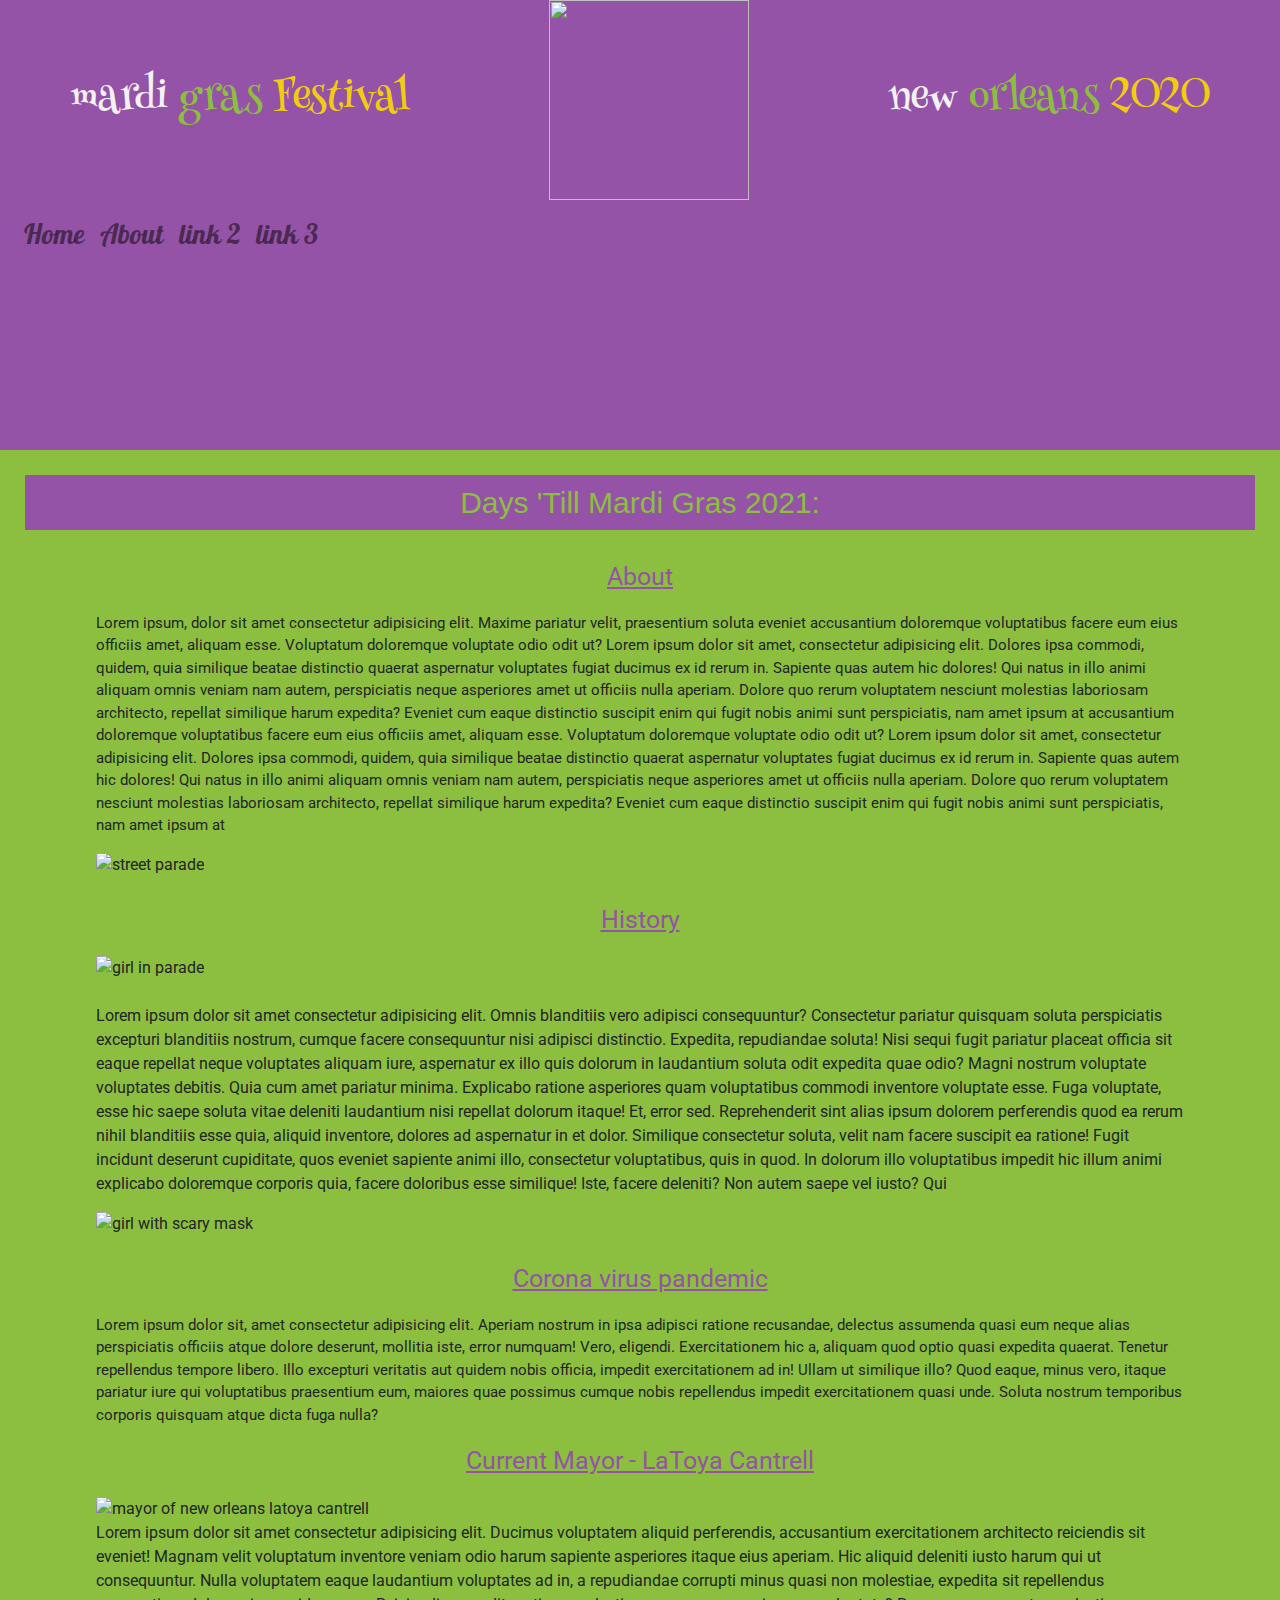
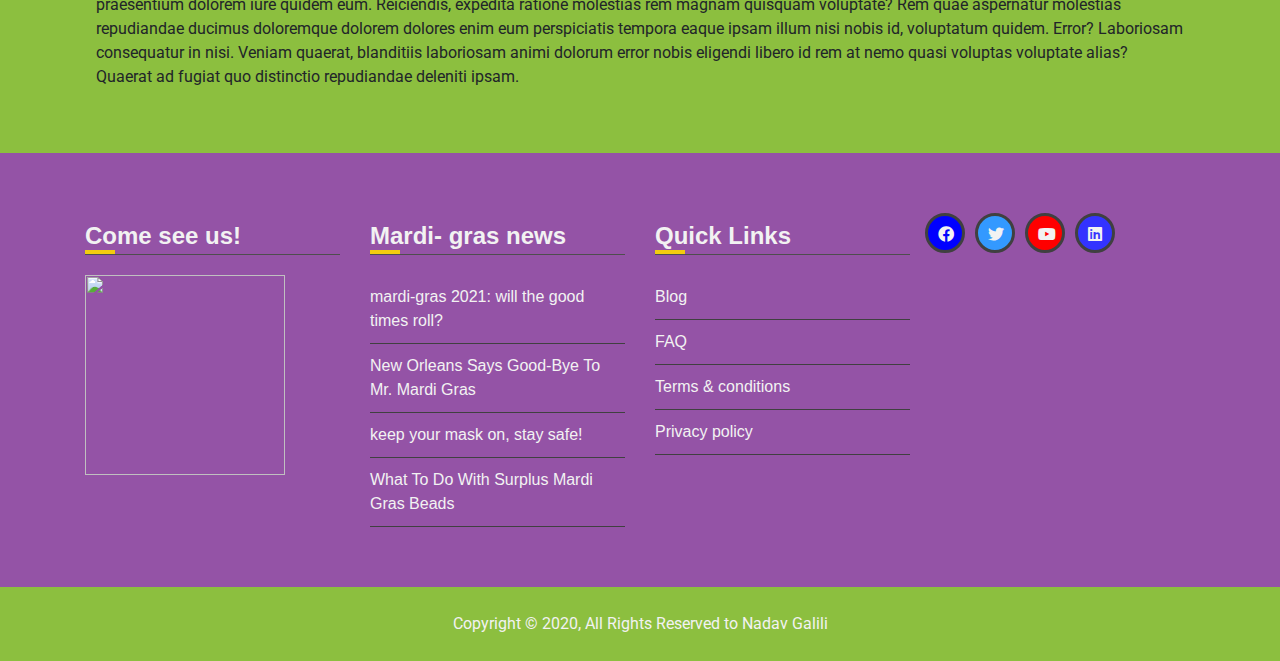
==== about.html @ b9538df6 "added about page" ====
<!DOCTYPE html>
<html lang="en">

<head>
    <meta charset="UTF-8">
    <meta name="viewport" content="width=device-width, initial-scale=1.0">
    <meta http-equiv="X-UA-Compatible" content="ie=edge">
    <meta name="Description" content="Enter your description here" />
    <link rel="stylesheet" href="https://cdnjs.cloudflare.com/ajax/libs/twitter-bootstrap/4.5.0/css/bootstrap.min.css">

    <link rel="stylesheet" href="https://cdnjs.cloudflare.com/ajax/libs/font-awesome/5.13.0/css/all.min.css">
    <link rel="stylesheet" href="css/main.css">
    <title>About-Mardi Gras Festival</title>
</head>

<body>
    <header>
        <div class="header-container">
            <div class="headerL"><span style="color: #f2f2f2">mardi</span><span style="color:#8cbf3f"> gras</span>
                <span style="color:#f2cc0f"> Festival</span></div>
            <div class="logo"><img src="images/logo1.png" width="200px" height="200px"></div>
            <div class="headerR"><span style="color: #f2f2f2">new</span><span style="color:#8cbf3f"> orleans</span>
                <span style="color:#f2cc0f"> 2020</span></div>
        </div>

        <nav class="navbar navbar-expand-md navbar-light bg-newColor">

            <button class="navbar-toggler" data-toggle="collapse" data-target="#navbarmenu">
                <span class="navbar-toggler-icon"></span>
            </button>
            <div class="collapse navbar-collapse" id="navbarmenu">
                <ul class="navbar-nav">
                    <li class="nav-item">
                        <a href="index.html" class="nav-link">Home</a>
                    </li>
                    <li class="nav-item">
                        <a href="#" class="nav-link">About</a>
                    </li>
                    <li class="nav-item">
                        <a href="#" class="nav-link">link 2</a>
                    </li>
                    <li class="nav-item">
                        <a href="#" class="nav-link">link 3</a>
                    </li>
                </ul>
            </div>
        </nav>
    </header>
    <div class="counterWrapper">
        <p id="counterText">days 'till mardi gras 2021:</p>
        <div id="counter"></div>
    </div>
    <div class="about">
        <p>About</p>
        <p>Lorem ipsum, dolor sit amet consectetur adipisicing elit. Maxime pariatur velit, praesentium soluta eveniet
            accusantium doloremque voluptatibus facere eum eius officiis amet, aliquam esse. Voluptatum doloremque
            voluptate odio odit ut?
            Lorem ipsum dolor sit amet, consectetur adipisicing elit. Dolores ipsa commodi, quidem, quia similique
            beatae distinctio quaerat aspernatur voluptates fugiat ducimus ex id rerum in. Sapiente quas autem hic
            dolores!
            Qui natus in illo animi aliquam omnis veniam nam autem, perspiciatis neque asperiores amet ut officiis nulla
            aperiam. Dolore quo rerum voluptatem nesciunt molestias laboriosam architecto, repellat similique harum
            expedita?
            Eveniet cum eaque distinctio suscipit enim qui fugit nobis animi sunt perspiciatis, nam amet ipsum at
            accusantium doloremque voluptatibus facere eum eius officiis amet, aliquam esse. Voluptatum doloremque
            voluptate odio odit ut?
            Lorem ipsum dolor sit amet, consectetur adipisicing elit. Dolores ipsa commodi, quidem, quia similique
            beatae distinctio quaerat aspernatur voluptates fugiat ducimus ex id rerum in. Sapiente quas autem hic
            dolores!
            Qui natus in illo animi aliquam omnis veniam nam autem, perspiciatis neque asperiores amet ut officiis nulla
            aperiam. Dolore quo rerum voluptatem nesciunt molestias laboriosam architecto, repellat similique harum
            expedita?
            Eveniet cum eaque distinctio suscipit enim qui fugit nobis animi sunt perspiciatis, nam amet ipsum at
        </p>
        <img src="https://images.unsplash.com/photo-1551841820-3af6a2abf265?ixlib=rb-1.2.1&ixid=eyJhcHBfaWQiOjEyMDd9&auto=format&fit=crop&w=500&q=60"
            alt=" street parade"><br><br>
    </div>

    <div class="history">
        <p>History</p>
        <img src="https://images.unsplash.com/photo-1587252395039-8a294a9113a9?ixlib=rb-1.2.1&ixid=eyJhcHBfaWQiOjEyMDd9&auto=format&fit=crop&w=500&q=60"
            alt="girl in parade"><br><br>
        <p>Lorem ipsum dolor sit amet consectetur adipisicing elit. Omnis blanditiis vero adipisci consequuntur?
            Consectetur pariatur quisquam soluta perspiciatis excepturi blanditiis nostrum, cumque facere consequuntur
            nisi adipisci distinctio. Expedita, repudiandae soluta!
            Nisi sequi fugit pariatur placeat officia sit eaque repellat neque voluptates aliquam iure, aspernatur ex
            illo quis dolorum in laudantium soluta odit expedita quae odio? Magni nostrum voluptate voluptates debitis.
            Quia cum amet pariatur minima. Explicabo ratione asperiores quam voluptatibus commodi inventore voluptate
            esse. Fuga voluptate, esse hic saepe soluta vitae deleniti laudantium nisi repellat dolorum itaque! Et,
            error sed.
            Reprehenderit sint alias ipsum dolorem perferendis quod ea rerum nihil blanditiis esse quia, aliquid
            inventore, dolores ad aspernatur in et dolor. Similique consectetur soluta, velit nam facere suscipit ea
            ratione!
            Fugit incidunt deserunt cupiditate, quos eveniet sapiente animi illo, consectetur voluptatibus, quis in
            quod. In dolorum illo voluptatibus impedit hic illum animi explicabo doloremque corporis quia, facere
            doloribus esse similique!
            Iste, facere deleniti? Non autem saepe vel iusto? Qui
        </p>
        <img src="https://images.unsplash.com/photo-1572885720484-dab40210035f?ixlib=rb-1.2.1&ixid=eyJhcHBfaWQiOjEyMDd9&auto=format&fit=crop&w=500&q=60"
            alt="girl with scary mask"><br><br>
    </div>
    <div class="corona">
        <p>Corona virus pandemic</p>
        <p>Lorem ipsum dolor sit, amet consectetur adipisicing elit. Aperiam nostrum in ipsa adipisci ratione
            recusandae, delectus assumenda quasi eum neque alias perspiciatis officiis atque dolore deserunt, mollitia
            iste, error numquam!
            Vero, eligendi. Exercitationem hic a, aliquam quod optio quasi expedita quaerat. Tenetur repellendus tempore
            libero. Illo excepturi veritatis aut quidem nobis officia, impedit exercitationem ad in! Ullam ut similique
            illo?
            Quod eaque, minus vero, itaque pariatur iure qui voluptatibus praesentium eum, maiores quae possimus cumque
            nobis repellendus impedit exercitationem quasi unde. Soluta nostrum temporibus corporis quisquam atque dicta
            fuga nulla?</p>
    </div>

    <div class="mayor">
        <p>Current Mayor - LaToya Cantrell</p>
        <img src="https://upload.wikimedia.org/wikipedia/commons/thumb/d/d0/LaToya_Cantrell_%281%29.jpg/220px-LaToya_Cantrell_%281%29.jpg"
            alt="mayor of new orleans latoya cantrell">
        <p>Lorem ipsum dolor sit amet consectetur adipisicing elit. Ducimus voluptatem aliquid perferendis, accusantium
            exercitationem architecto reiciendis sit eveniet! Magnam velit voluptatum inventore veniam odio harum
            sapiente asperiores itaque eius aperiam.
            Hic aliquid deleniti iusto harum qui ut consequuntur. Nulla voluptatem eaque laudantium voluptates ad in, a
            repudiandae corrupti minus quasi non molestiae, expedita sit repellendus praesentium dolorem iure quidem
            eum.
            Reiciendis, expedita ratione molestias rem magnam quisquam voluptate? Rem quae aspernatur molestias
            repudiandae ducimus doloremque dolorem dolores enim eum perspiciatis tempora eaque ipsam illum nisi nobis
            id, voluptatum quidem. Error?
            Laboriosam consequatur in nisi. Veniam quaerat, blanditiis laboriosam animi dolorum error nobis eligendi
            libero id rem at nemo quasi voluptas voluptate alias? Quaerat ad fugiat quo distinctio repudiandae deleniti
            ipsam.</p>
        <br><br>
    </div>





    <div class="footer-wrapper">
        <div class="row">
            <div class="col-md-12">
                <footer class="footer">
                    <div class="container">
                        <div class="row">
                            <div class="col-md-3 m-b-30">
                                <div class="footer-title m-t-5 m-b-20 p-b-8">
                                    Come see us!
                                </div>
                                <p><img src="images/logo1.png" width="200px" height="200px"></p>
                            </div>
                            <div class="col-md-3 m-b-30">
                                <div class="footer-title m-t-5 m-b-20 p-b-8">
                                    Mardi- gras news
                                </div>
                                <div class="footer-links">
                                    <a href="#">
                                        mardi-gras 2021: will the good times roll?
                                    </a>
                                    <a href="#">New Orleans Says Good-Bye To Mr. Mardi Gras
                                    </a>
                                    <a href="#">
                                        keep your mask on, stay safe!
                                    </a>
                                    <a href="#">
                                        What To Do With Surplus Mardi Gras Beads
                                    </a>
                                </div>
                            </div>
                            <div class="col-md-3 m-b-30">
                                <div class="footer-title m-t-5 m-b-20 p-b-8">
                                    Quick Links
                                </div>
                                <div class="footer-links">
                                    <a href="#">
                                        Blog
                                    </a>
                                    <a href="#">
                                        FAQ
                                    </a>
                                    <a href="#">
                                        Terms & conditions
                                    </a>
                                    <a href="#">
                                        Privacy policy
                                    </a>
                                </div>
                            </div>
                            <div class="footer-social-links m-t-30">
                                <li>
                                    <a href="https://www.facebook.com/MardiGras.nola/">
                                        <i class="fab fa-facebook" aria-hidden="true"></i>
                                    </a>
                                    <a href="https://twitter.com/MardiGrasGalv">
                                        <i class="fab fa-twitter"></i>
                                    </a>
                                    <a href="https://www.youtube.com/watch?v=hYOPUAy-E78">
                                        <i class="fab fa-youtube" aria-hidden="true"></i>
                                    </a>
                                    <a href="#">
                                        <i class="fab fa-linkedin" aria-hidden="true"></i>
                                    </a>

                                </li>
                            </div>
                        </div>
                    </div>
            </div>
            </footer>
            <div class="footer-bottom">
                Copyright © 2020, All Rights Reserved to Nadav Galili
            </div>
        </div>
    </div>
    </div>


    <script src="main.js"></script>
    <script src="https://cdnjs.cloudflare.com/ajax/libs/jquery/3.5.1/jquery.slim.min.js"></script>
    <script src="https://cdnjs.cloudflare.com/ajax/libs/popper.js/1.16.1/umd/popper.min.js">
    </script>
    <script src="https://cdnjs.cloudflare.com/ajax/libs/twitter-bootstrap/4.5.0/js/bootstrap.min.js">
    </script>

</body>

</html>
---- css/main.css ----
@import url("https://fonts.googleapis.com/css2?family=Henny+Penny&family=Pattaya&display=swap");
@import url("https://fonts.googleapis.com/css2?family=Roboto:wght@100;300;700;900&display=swap");
* {
  margin: 0;
  padding: 0;
  -webkit-box-sizing: border-box;
          box-sizing: border-box;
  text-decoration: none;
}

header {
  background-color: #9453a6;
  font-family: pattaya;
  width: 100%;
  height: 50vh;
}

.header-container {
  display: -webkit-box;
  display: -ms-flexbox;
  display: flex;
  -webkit-box-orient: horizontal;
  -webkit-box-direction: normal;
      -ms-flex-direction: row;
          flex-direction: row;
  -ms-flex-wrap: nowrap;
      flex-wrap: nowrap;
  -ms-flex-pack: distribute;
      justify-content: space-around;
  -ms-flex-line-pack: start;
      align-content: flex-start;
  -webkit-box-align: center;
      -ms-flex-align: center;
          align-items: center;
}

.headerL {
  font-size: 2.5em;
  font-family: henny penny;
  -webkit-box-ordinal-group: 1;
      -ms-flex-order: 0;
          order: 0;
  -webkit-box-flex: 0;
      -ms-flex: 0 1 auto;
          flex: 0 1 auto;
  -ms-flex-item-align: auto;
      -ms-grid-row-align: auto;
      align-self: auto;
}

.logo {
  -webkit-box-ordinal-group: 1;
      -ms-flex-order: 0;
          order: 0;
  -webkit-box-flex: 0;
      -ms-flex: 0 1 auto;
          flex: 0 1 auto;
  -ms-flex-item-align: auto;
      -ms-grid-row-align: auto;
      align-self: auto;
}

.headerR {
  font-size: 2.5em;
  font-family: henny penny;
}

.navbar {
  font-size: 1.7em;
  background-color: #9453a6;
}

@media (min-width: 300px) and (max-width: 890px) {
  .header-container {
    display: -webkit-box;
    display: -ms-flexbox;
    display: flex;
    -webkit-box-orient: vertical;
    -webkit-box-direction: normal;
        -ms-flex-direction: column;
            flex-direction: column;
  }
}

@media (min-width: 300px) and (max-width: 890px) {
  .headerL {
    font-size: 1.5em;
  }
}

@media (min-width: 300px) and (max-width: 890px) {
  .headerR {
    display: none;
  }
}

@media (min-width: 300px) and (max-width: 890px) {
  .rightBanner {
    display: none;
  }
}

@media (min-width: 300px) and (max-width: 890px) {
  .leftBanner {
    display: none;
  }
}

@media (min-width: 300px) and (max-width: 890px) {
  .parent {
    background: none;
  }
}

@media (min-width: 300px) and (max-width: 1200px) {
  .addsContainer {
    display: -webkit-box !important;
    display: -ms-flexbox !important;
    display: flex !important;
    -webkit-box-orient: vertical;
    -webkit-box-direction: normal;
        -ms-flex-direction: column;
            flex-direction: column;
  }
}

@media (min-width: 300px) and (max-width: 890px) {
  #carouselExampleFade {
    height: 35vh;
  }
}

@media (min-width: 300px) and (max-width: 1200px) {
  .sponserPics {
    width: 100% !important;
  }
}

@media (min-width: 300px) and (max-width: 890px) {
  .navbar-expand .navbar-collapse {
    display: -webkit-box !important;
    display: -ms-flexbox !important;
    display: flex !important;
    -ms-flex-preferred-size: auto;
    flex-basis: auto;
  }
}

@media (min-width: 300px) and (max-width: 890px) {
  .footer-social-links {
    padding-left: 10px;
    padding-top: 10px;
  }
}

.parent {
  display: -ms-grid;
  display: grid;
  -ms-grid-columns: (1fr)[2] 2fr (1fr)[2];
      grid-template-columns: repeat(2, 1fr) 2fr repeat(2, 1fr);
  -ms-grid-rows: 2fr 0.5 fr (1fr)[4];
      grid-template-rows: 2fr 0.5 fr repeat(4, 1fr);
  grid-column-gap: 10px;
  grid-row-gap: 5px;
  background: -webkit-gradient(linear, left top, right top, from(rgba(140, 191, 63, 0.9)), to(rgba(242, 204, 15, 0.6))), url("https://images.unsplash.com/photo-1572885720484-dab40210035f?ixlib=rb-1.2.1&ixid=eyJhcHBfaWQiOjEyMDd9&auto=format&fit=crop&w=500&q=60") center;
  background: linear-gradient(to right, rgba(140, 191, 63, 0.9), rgba(242, 204, 15, 0.6)), url("https://images.unsplash.com/photo-1572885720484-dab40210035f?ixlib=rb-1.2.1&ixid=eyJhcHBfaWQiOjEyMDd9&auto=format&fit=crop&w=500&q=60") center;
  background-repeat: no-repeat;
  background-size: contain;
}

.leftBanner {
  background-color: #8cbf3f;
  height: 300vh;
  -ms-grid-row: 1;
  -ms-grid-row-span: 5;
  -ms-grid-column: 1;
  -ms-grid-column-span: 1;
  grid-area: 1 / 1 / 6 / 2;
}

.leftBanner iframe {
  padding: 5px;
  overflow: auto;
}

.rightBanner iframe {
  padding: 5px;
  overflow: auto;
}

.rightBanner {
  background-color: #f2cc0f;
  height: 300vh;
  -ms-grid-row: 1;
  -ms-grid-row-span: 5;
  -ms-grid-column: 5;
  -ms-grid-column-span: 1;
  grid-area: 1 / 5 / 6 / 6;
}

.slider {
  -ms-grid-row: 1;
  -ms-grid-row-span: 1;
  -ms-grid-column: 2;
  -ms-grid-column-span: 3;
  grid-area: 1 / 2 /2 / 5;
}

h1 {
  text-transform: capitalize;
  font-size: 3.5em;
  font-family: sans-serif;
  color: #9453a6;
  font-weight: 900;
  text-align: center;
  margin: 20px;
}

.carousel-inner {
  height: 65vh !important;
}

.carousel-item {
  height: 40vh;
}

.sponsersHeadline {
  text-transform: capitalize;
  padding-top: 35px;
  font-weight: 800;
  text-align: center;
  font-size: 2.5em;
  -ms-grid-row: 2;
  -ms-grid-row-span: 1;
  -ms-grid-column: 2;
  -ms-grid-column-span: 3;
  grid-area: 2/2/3/5;
  color: #9453a6;
  font-family: roboto;
}

.addsContainer {
  color: #9453a6;
  font-family: roboto;
  font-size: 1.5em;
  font-weight: bold;
  text-transform: capitalize;
  -ms-flex-line-pack: center;
      align-content: center;
  display: -ms-grid;
  display: grid;
  -ms-grid-row: 3;
  -ms-grid-row-span: 3;
  -ms-grid-column: 2;
  -ms-grid-column-span: 3;
  grid-area: 3/2/6/5;
  grid-row-gap: 10px;
}

.addsContainer a {
  color: #0d0d0d;
}

.addsContainer a:visited {
  color: #9453a6;
}

.addsLinks1 {
  -ms-grid-row: 3;
  -ms-grid-row-span: 1;
  -ms-grid-column: 4;
  -ms-grid-column-span: 1;
  grid-area: 3 / 4 / 4 / 5;
  font-size: 2rem;
}

.sponserPics {
  height: 200px;
  width: 250px;
  -o-object-fit: cover;
     object-fit: cover;
  -o-object-position: center;
     object-position: center;
  border: 3px solid #9453a6;
}

.addsLinks2 {
  -ms-grid-row: 3;
  -ms-grid-row-span: 1;
  -ms-grid-column: 3;
  -ms-grid-column-span: 1;
  grid-area: 3 / 3 / 4 / 4;
  font-size: 2rem;
}

.addsLinks3 {
  font-size: 2rem;
  -ms-grid-row: 3;
  -ms-grid-row-span: 1;
  -ms-grid-column: 2;
  -ms-grid-column-span: 1;
  grid-area: 3 / 2 / 4 / 3;
}

.addsLinks4 {
  font-size: 2rem;
  -ms-grid-row: 4;
  -ms-grid-row-span: 1;
  -ms-grid-column: 2;
  -ms-grid-column-span: 1;
  grid-area: 4 / 2 / 5 / 3;
}

.addsLinks5 {
  font-size: 2rem;
  -ms-grid-row: 4;
  -ms-grid-row-span: 1;
  -ms-grid-column: 3;
  -ms-grid-column-span: 1;
  grid-area: 4 / 3 / 5 / 4;
}

.addsLinks6 {
  font-size: 2rem;
  -ms-grid-row: 4;
  -ms-grid-row-span: 1;
  -ms-grid-column: 4;
  -ms-grid-column-span: 1;
  grid-area: 4 / 4 / 5 / 5;
}

.addsLinks7 {
  font-size: 2rem;
  -ms-grid-row: 5;
  -ms-grid-row-span: 1;
  -ms-grid-column: 2;
  -ms-grid-column-span: 1;
  grid-area: 5 / 2 / 6 / 3;
}

.addsLinks8 {
  font-size: 2rem;
  -ms-grid-row: 5;
  -ms-grid-row-span: 1;
  -ms-grid-column: 4;
  -ms-grid-column-span: 1;
  grid-area: 5 / 4 / 6 / 5;
}

* {
  margin: 0px;
  padding: 0px;
  -webkit-box-sizing: border-box;
          box-sizing: border-box;
}

.footer {
  padding: 60px 0;
  width: 100%;
  background: #9453a6;
  color: #f2f2f2;
  font-family: sans-serif;
}

.footer-title {
  position: relative;
  color: #f2f2f2;
  font-size: 24px;
  font-weight: 600;
  margin-top: 5px;
  margin-bottom: 20px;
  border-bottom: 1px solid #4e4e4e;
}

.footer-title:after {
  position: absolute;
  content: '';
  left: 0;
  bottom: 0;
  width: 30px;
  height: 4px;
  background: #f2cc0f;
}

.footer-links a {
  padding: 10px 0;
  border-bottom: 1px solid #404040;
  color: #f2f2f2;
  display: block;
  -webkit-transition: color 0.5s ease-in-out;
  transition: color 0.5s ease-in-out;
  text-decoration: none;
}

.footer-links a:hover {
  color: #f2cc0f;
}

.footer-social-links li {
  display: inline-block;
}

.footer-social-links a {
  width: 40px;
  height: 40px;
  font-size: 16px;
  float: left;
  margin-right: 10px;
  padding: 10px;
  border: 3px solid #404040;
  border-radius: 50px;
  text-align: center;
  color: #f2f2f2;
  line-height: 1;
  -webkit-transition: background 0.3s ease-in-out;
  transition: background 0.3s ease-in-out;
  background: #8cbf3f;
}

.footer-social-links a:first-child {
  background-color: blue;
}

.footer-social-links a:nth-child(2) {
  background-color: #3399ff;
}

.footer-social-links a:nth-child(3) {
  background-color: #ff0000;
}

.footer-social-links a:nth-child(4) {
  background-color: #3333ff;
}

/* g. Footer bottom section */
.footer-bottom {
  width: 100%;
  padding: 25px 0;
  text-align: center;
  color: #f2f2f2;
  background: #8cbf3f;
}

body {
  background-color: #8cbf3f;
}

.counterWrapper {
  margin: 25px;
  background-color: #9453a6;
}

#counterText {
  text-transform: capitalize;
  text-align: center;
  font-family: sans-serif;
  color: #8cbf3f;
  padding: 5px;
  font-size: 30px;
  border-bottom: 3px solid #8cbf3f;
}

#counter {
  text-align: center;
  font-size: 25px;
  color: #8cbf3f;
  font-family: sans-serif;
  width: 50%;
  margin-left: 25%;
}

.about, .history, .corona {
  width: 85%;
  margin: 0 auto;
  font-family: roboto;
}

.about p:first-child, .history p:first-child, .corona p:first-child {
  font-size: 25px;
  text-align: center;
  color: #9453a6;
  text-decoration: underline;
}

.about p:nth-child(2), .history p:nth-child(2), .corona p:nth-child(2) {
  font-size: 15px;
}

.about img, .history img, .corona img {
  width: 100%;
  margin: 0 auto;
  height: 30vh;
  -o-object-fit: cover;
     object-fit: cover;
}

.mayor {
  width: 85%;
  margin: 0 auto;
  font-family: roboto;
}

.mayor p:first-child {
  font-size: 25px;
  text-align: center;
  color: #9453a6;
  text-decoration: underline;
}

.mayor img {
  width: 30%;
  margin: 0 auto;
  height: 30vh;
  -o-object-fit: contain;
     object-fit: contain;
}

* {
  margin: 0;
  padding: 0;
  -webkit-box-sizing: border-box;
          box-sizing: border-box;
}
/*# sourceMappingURL=main.css.map */
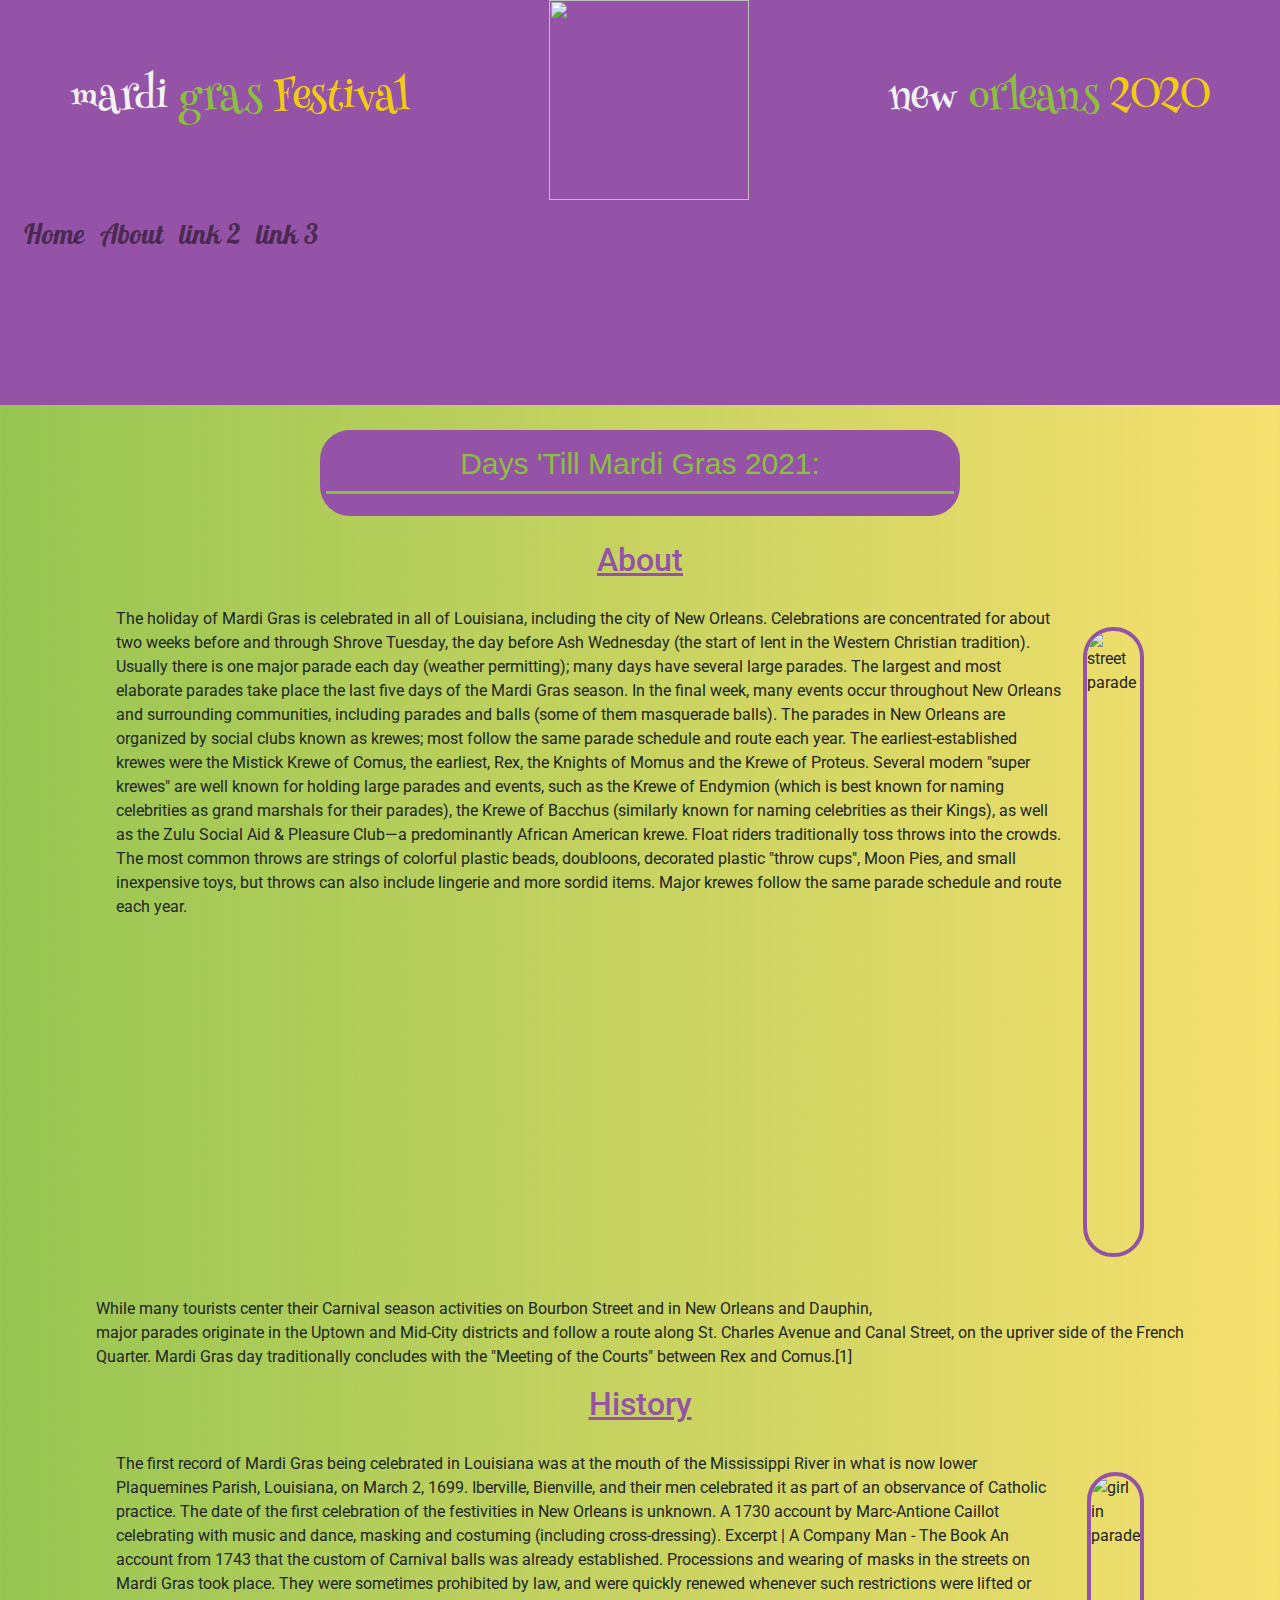
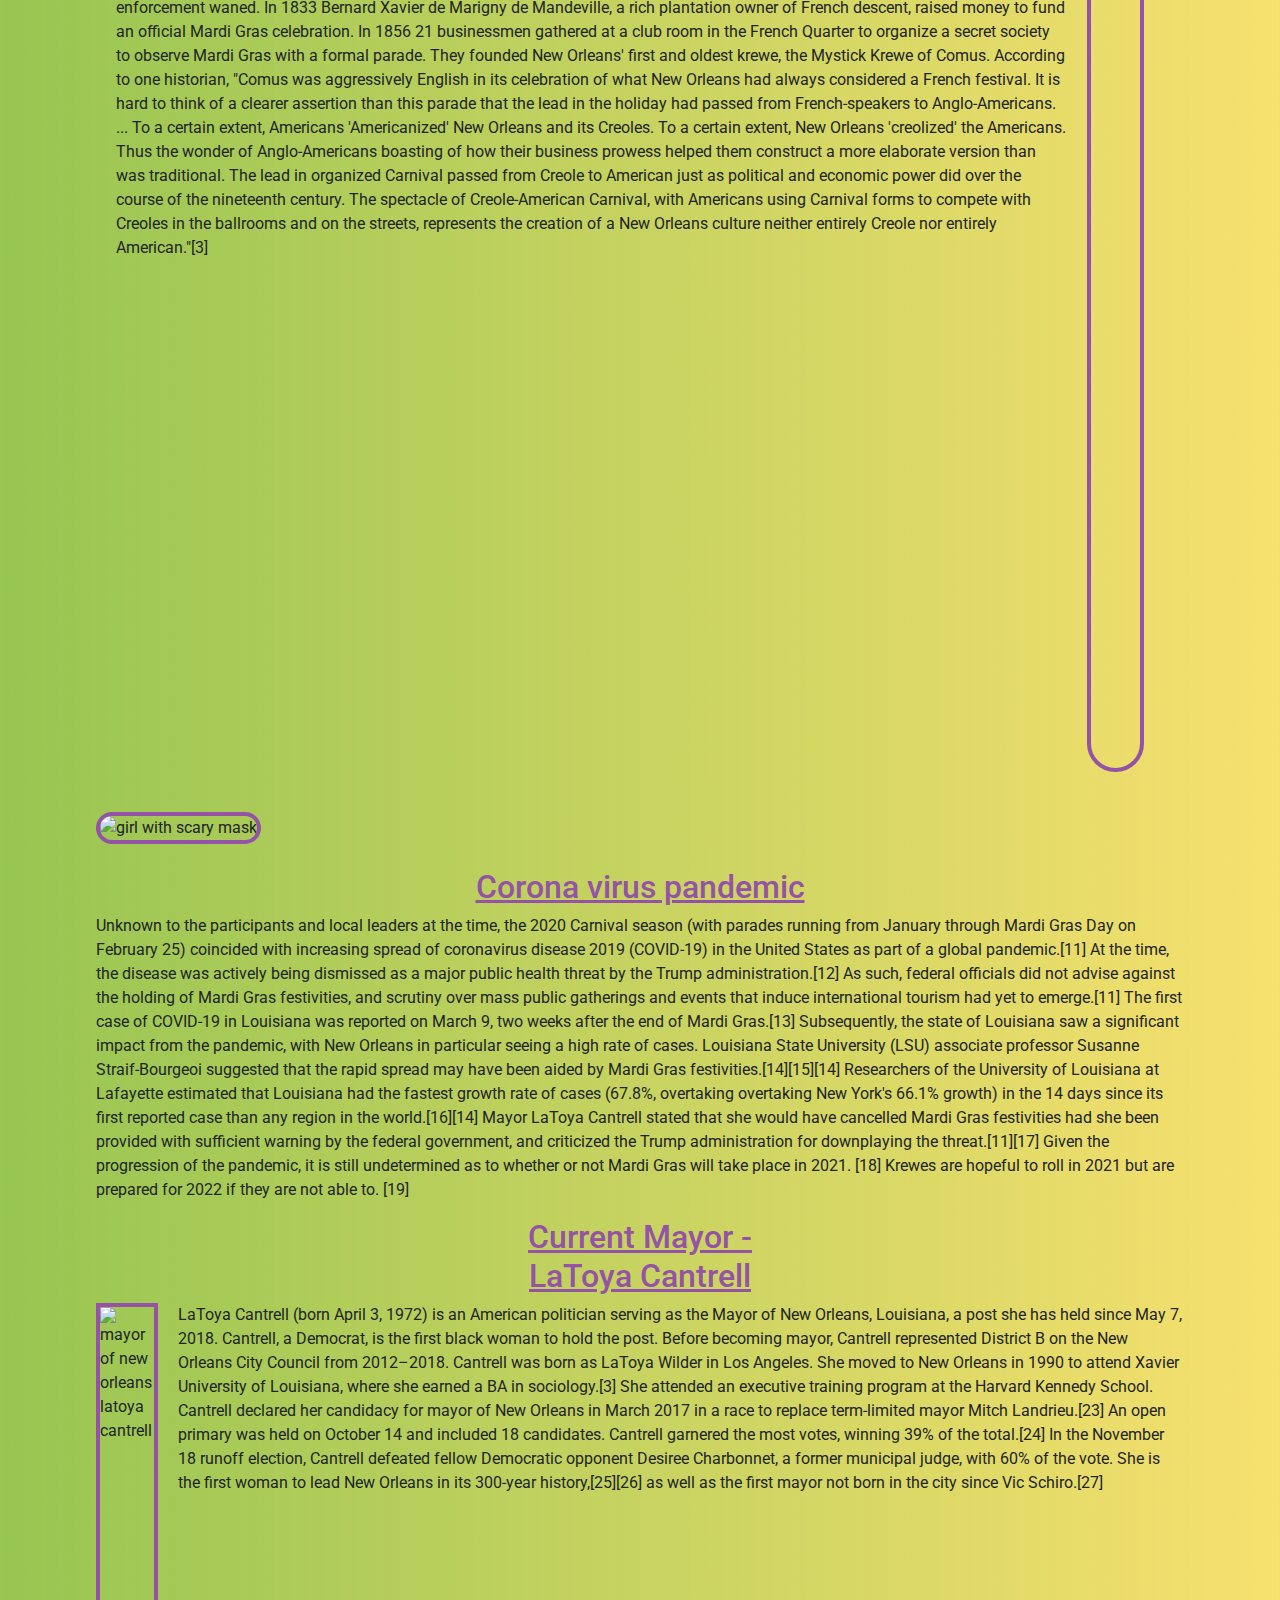
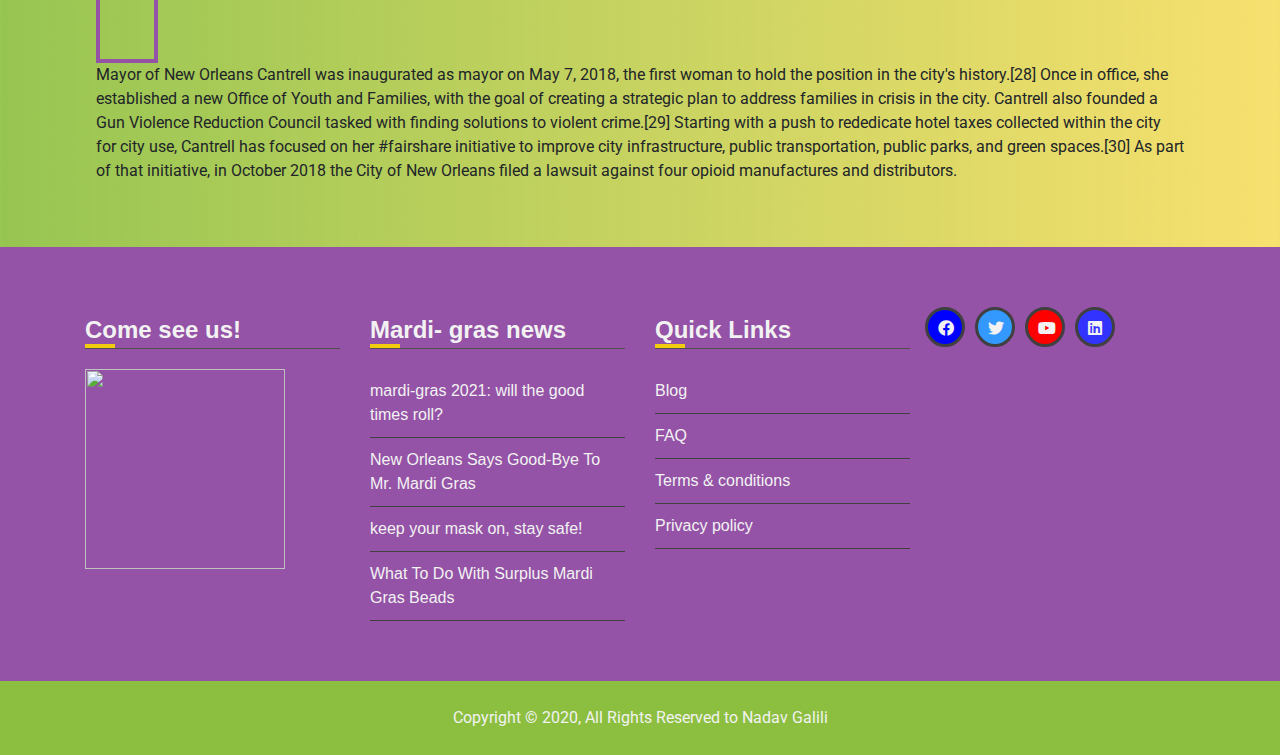
==== commit 86e4cc42: "fixed about.html" ====
--- a/about.html
+++ b/about.html
@@ -7,7 +7,8 @@
     <meta http-equiv="X-UA-Compatible" content="ie=edge">
     <meta name="Description" content="Enter your description here" />
     <link rel="stylesheet" href="https://cdnjs.cloudflare.com/ajax/libs/twitter-bootstrap/4.5.0/css/bootstrap.min.css">
-
+    <script src="https://code.jquery.com/jquery-3.5.1.js"
+        integrity="sha256-QWo7LDvxbWT2tbbQ97B53yJnYU3WhH/C8ycbRAkjPDc=" crossorigin="anonymous"></script>
     <link rel="stylesheet" href="https://cdnjs.cloudflare.com/ajax/libs/font-awesome/5.13.0/css/all.min.css">
     <link rel="stylesheet" href="css/main.css">
     <title>About-Mardi Gras Festival</title>
@@ -50,84 +51,142 @@
         <p id="counterText">days 'till mardi gras 2021:</p>
         <div id="counter"></div>
     </div>
+
     <div class="about">
-        <p>About</p>
-        <p>Lorem ipsum, dolor sit amet consectetur adipisicing elit. Maxime pariatur velit, praesentium soluta eveniet
-            accusantium doloremque voluptatibus facere eum eius officiis amet, aliquam esse. Voluptatum doloremque
-            voluptate odio odit ut?
-            Lorem ipsum dolor sit amet, consectetur adipisicing elit. Dolores ipsa commodi, quidem, quia similique
-            beatae distinctio quaerat aspernatur voluptates fugiat ducimus ex id rerum in. Sapiente quas autem hic
-            dolores!
-            Qui natus in illo animi aliquam omnis veniam nam autem, perspiciatis neque asperiores amet ut officiis nulla
-            aperiam. Dolore quo rerum voluptatem nesciunt molestias laboriosam architecto, repellat similique harum
-            expedita?
-            Eveniet cum eaque distinctio suscipit enim qui fugit nobis animi sunt perspiciatis, nam amet ipsum at
-            accusantium doloremque voluptatibus facere eum eius officiis amet, aliquam esse. Voluptatum doloremque
-            voluptate odio odit ut?
-            Lorem ipsum dolor sit amet, consectetur adipisicing elit. Dolores ipsa commodi, quidem, quia similique
-            beatae distinctio quaerat aspernatur voluptates fugiat ducimus ex id rerum in. Sapiente quas autem hic
-            dolores!
-            Qui natus in illo animi aliquam omnis veniam nam autem, perspiciatis neque asperiores amet ut officiis nulla
-            aperiam. Dolore quo rerum voluptatem nesciunt molestias laboriosam architecto, repellat similique harum
-            expedita?
-            Eveniet cum eaque distinctio suscipit enim qui fugit nobis animi sunt perspiciatis, nam amet ipsum at
-        </p>
-        <img src="https://images.unsplash.com/photo-1551841820-3af6a2abf265?ixlib=rb-1.2.1&ixid=eyJhcHBfaWQiOjEyMDd9&auto=format&fit=crop&w=500&q=60"
-            alt=" street parade"><br><br>
+        <h2>About</h2>
+        <div class="innerAbout">
+            <p>The holiday of Mardi Gras is celebrated in all of Louisiana, including the city of New Orleans.
+                Celebrations
+                are concentrated for about two weeks before and through Shrove Tuesday, the day before Ash Wednesday
+                (the
+                start of lent in the Western Christian tradition). Usually there is one major parade each day (weather
+                permitting); many days have several large parades. The largest and most elaborate parades take place the
+                last five days of the Mardi Gras season. In the final week, many events occur throughout New Orleans and
+                surrounding communities, including parades and balls (some of them masquerade balls).
+
+                The parades in New Orleans are organized by social clubs known as krewes; most follow the same parade
+                schedule and route each year. The earliest-established krewes were the Mistick Krewe of Comus, the
+                earliest,
+                Rex, the Knights of Momus and the Krewe of Proteus. Several modern "super krewes" are well known for
+                holding
+                large parades and events, such as the Krewe of Endymion (which is best known for naming celebrities as
+                grand
+                marshals for their parades), the Krewe of Bacchus (similarly known for naming celebrities as their
+                Kings),
+                as well as the Zulu Social Aid & Pleasure Club—a predominantly African American krewe. Float riders
+                traditionally toss throws into the crowds. The most common throws are strings of colorful plastic beads,
+                doubloons, decorated plastic "throw cups", Moon Pies, and small inexpensive toys, but throws can also
+                include lingerie and more sordid items. Major krewes follow the same parade schedule and route each
+                year.
+            </p>
+            <img src="https://images.unsplash.com/photo-1551841820-3af6a2abf265?ixlib=rb-1.2.1&ixid=eyJhcHBfaWQiOjEyMDd9&auto=format&fit=crop&w=500&q=60"
+                alt=" street parade"></p>
+        </div>
+        <p>While many tourists center their Carnival season activities on Bourbon Street and in New Orleans and
+            Dauphin,<br> major parades originate in the Uptown and Mid-City districts and follow a route along St. Charles
+            Avenue and Canal Street, on the upriver side of the French Quarter. Mardi Gras day traditionally concludes
+            with the "Meeting of the Courts" between Rex and Comus.[1]</p>
     </div>
 
     <div class="history">
-        <p>History</p>
-        <img src="https://images.unsplash.com/photo-1587252395039-8a294a9113a9?ixlib=rb-1.2.1&ixid=eyJhcHBfaWQiOjEyMDd9&auto=format&fit=crop&w=500&q=60"
-            alt="girl in parade"><br><br>
-        <p>Lorem ipsum dolor sit amet consectetur adipisicing elit. Omnis blanditiis vero adipisci consequuntur?
-            Consectetur pariatur quisquam soluta perspiciatis excepturi blanditiis nostrum, cumque facere consequuntur
-            nisi adipisci distinctio. Expedita, repudiandae soluta!
-            Nisi sequi fugit pariatur placeat officia sit eaque repellat neque voluptates aliquam iure, aspernatur ex
-            illo quis dolorum in laudantium soluta odit expedita quae odio? Magni nostrum voluptate voluptates debitis.
-            Quia cum amet pariatur minima. Explicabo ratione asperiores quam voluptatibus commodi inventore voluptate
-            esse. Fuga voluptate, esse hic saepe soluta vitae deleniti laudantium nisi repellat dolorum itaque! Et,
-            error sed.
-            Reprehenderit sint alias ipsum dolorem perferendis quod ea rerum nihil blanditiis esse quia, aliquid
-            inventore, dolores ad aspernatur in et dolor. Similique consectetur soluta, velit nam facere suscipit ea
-            ratione!
-            Fugit incidunt deserunt cupiditate, quos eveniet sapiente animi illo, consectetur voluptatibus, quis in
-            quod. In dolorum illo voluptatibus impedit hic illum animi explicabo doloremque corporis quia, facere
-            doloribus esse similique!
-            Iste, facere deleniti? Non autem saepe vel iusto? Qui
-        </p>
+        <h2>History</h2>
+        <div class="innerHistory">
+            <img src="https://images.unsplash.com/photo-1587252395039-8a294a9113a9?ixlib=rb-1.2.1&ixid=eyJhcHBfaWQiOjEyMDd9&auto=format&fit=crop&w=500&q=60"
+                alt="girl in parade"><br><br>
+            <p>The first record of Mardi Gras being celebrated in Louisiana was at the mouth of the Mississippi River in
+                what is now lower Plaquemines Parish, Louisiana, on March 2, 1699. Iberville, Bienville, and their men
+                celebrated it as part of an observance of Catholic practice. The date of the first celebration of the
+                festivities in New Orleans is unknown. A 1730 account by Marc-Antione Caillot celebrating with music and
+                dance, masking and costuming (including cross-dressing). Excerpt | A Company Man - The Book An account
+                from
+                1743 that the custom of Carnival balls was already established. Processions and wearing of masks in the
+                streets on Mardi Gras took place. They were sometimes prohibited by law, and were quickly renewed
+                whenever
+                such restrictions were lifted or enforcement waned. In 1833 Bernard Xavier de Marigny de Mandeville, a
+                rich
+                plantation owner of French descent, raised money to fund an official Mardi Gras celebration.
+                In 1856 21 businessmen gathered at a club room in the French Quarter to organize a secret society to
+                observe
+                Mardi Gras with a formal parade. They founded New Orleans' first and oldest krewe, the Mystick Krewe of
+                Comus. According to one historian, "Comus was aggressively English in its celebration of what New
+                Orleans
+                had always considered a French festival. It is hard to think of a clearer assertion than this parade
+                that
+                the lead in the holiday had passed from French-speakers to Anglo-Americans. ... To a certain extent,
+                Americans 'Americanized' New Orleans and its Creoles. To a certain extent, New Orleans 'creolized' the
+                Americans. Thus the wonder of Anglo-Americans boasting of how their business prowess helped them
+                construct a
+                more elaborate version than was traditional. The lead in organized Carnival passed from Creole to
+                American
+                just as political and economic power did over the course of the nineteenth century. The spectacle of
+                Creole-American Carnival, with Americans using Carnival forms to compete with Creoles in the ballrooms
+                and
+                on the streets, represents the creation of a New Orleans culture neither entirely Creole nor entirely
+                American."[3]
+
+            </p>
+        </div>
         <img src="https://images.unsplash.com/photo-1572885720484-dab40210035f?ixlib=rb-1.2.1&ixid=eyJhcHBfaWQiOjEyMDd9&auto=format&fit=crop&w=500&q=60"
             alt="girl with scary mask"><br><br>
     </div>
     <div class="corona">
-        <p>Corona virus pandemic</p>
-        <p>Lorem ipsum dolor sit, amet consectetur adipisicing elit. Aperiam nostrum in ipsa adipisci ratione
-            recusandae, delectus assumenda quasi eum neque alias perspiciatis officiis atque dolore deserunt, mollitia
-            iste, error numquam!
-            Vero, eligendi. Exercitationem hic a, aliquam quod optio quasi expedita quaerat. Tenetur repellendus tempore
-            libero. Illo excepturi veritatis aut quidem nobis officia, impedit exercitationem ad in! Ullam ut similique
-            illo?
-            Quod eaque, minus vero, itaque pariatur iure qui voluptatibus praesentium eum, maiores quae possimus cumque
-            nobis repellendus impedit exercitationem quasi unde. Soluta nostrum temporibus corporis quisquam atque dicta
-            fuga nulla?</p>
+        <H2>Corona virus pandemic</H2>
+        <p>Unknown to the participants and local leaders at the time, the 2020 Carnival season (with parades running
+            from January through Mardi Gras Day on February 25) coincided with increasing spread of coronavirus disease
+            2019 (COVID-19) in the United States as part of a global pandemic.[11] At the time, the disease was actively
+            being dismissed as a major public health threat by the Trump administration.[12] As such, federal officials
+            did not advise against the holding of Mardi Gras festivities, and scrutiny over mass public gatherings and
+            events that induce international tourism had yet to emerge.[11] The first case of COVID-19 in Louisiana was
+            reported on March 9, two weeks after the end of Mardi Gras.[13]
+
+            Subsequently, the state of Louisiana saw a significant impact from the pandemic, with New Orleans in
+            particular seeing a high rate of cases. Louisiana State University (LSU) associate professor Susanne
+            Straif-Bourgeoi suggested that the rapid spread may have been aided by Mardi Gras festivities.[14][15][14]
+            Researchers of the University of Louisiana at Lafayette estimated that Louisiana had the fastest growth rate
+            of cases (67.8%, overtaking overtaking New York's 66.1% growth) in the 14 days since its first reported case
+            than any region in the world.[16][14]
+
+            Mayor LaToya Cantrell stated that she would have cancelled Mardi Gras festivities had she been provided with
+            sufficient warning by the federal government, and criticized the Trump administration for downplaying the
+            threat.[11][17] Given the progression of the pandemic, it is still undetermined as to whether or not Mardi
+            Gras will take place in 2021. [18] Krewes are hopeful to roll in 2021 but are prepared for 2022 if they are
+            not able to. [19]</p>
     </div>
 
     <div class="mayor">
-        <p>Current Mayor - LaToya Cantrell</p>
-        <img src="https://upload.wikimedia.org/wikipedia/commons/thumb/d/d0/LaToya_Cantrell_%281%29.jpg/220px-LaToya_Cantrell_%281%29.jpg"
-            alt="mayor of new orleans latoya cantrell">
-        <p>Lorem ipsum dolor sit amet consectetur adipisicing elit. Ducimus voluptatem aliquid perferendis, accusantium
-            exercitationem architecto reiciendis sit eveniet! Magnam velit voluptatum inventore veniam odio harum
-            sapiente asperiores itaque eius aperiam.
-            Hic aliquid deleniti iusto harum qui ut consequuntur. Nulla voluptatem eaque laudantium voluptates ad in, a
-            repudiandae corrupti minus quasi non molestiae, expedita sit repellendus praesentium dolorem iure quidem
-            eum.
-            Reiciendis, expedita ratione molestias rem magnam quisquam voluptate? Rem quae aspernatur molestias
-            repudiandae ducimus doloremque dolorem dolores enim eum perspiciatis tempora eaque ipsam illum nisi nobis
-            id, voluptatum quidem. Error?
-            Laboriosam consequatur in nisi. Veniam quaerat, blanditiis laboriosam animi dolorum error nobis eligendi
-            libero id rem at nemo quasi voluptas voluptate alias? Quaerat ad fugiat quo distinctio repudiandae deleniti
-            ipsam.</p>
+        <H2>Current Mayor - <br>LaToya Cantrell</H2>
+        <div class="innerMayor"> <img
+                src="https://upload.wikimedia.org/wikipedia/commons/d/d0/LaToya_Cantrell_%281%29.jpg"
+                alt="mayor of new orleans latoya cantrell">
+                <br>
+            <p>LaToya Cantrell (born April 3, 1972) is an American politician serving as the Mayor of New Orleans,
+                Louisiana, a post she has held since May 7, 2018. Cantrell, a Democrat, is the first black woman to hold
+                the post.
+                Before becoming mayor, Cantrell represented District B on the New Orleans City Council from
+                2012–2018.
+                Cantrell was born as LaToya Wilder in Los Angeles. She moved to New Orleans in 1990 to attend Xavier
+                University of Louisiana, where she earned a BA in sociology.[3] She attended an executive training
+                program
+                at the Harvard Kennedy School.<br>
+                Cantrell declared her candidacy for mayor of New Orleans in March 2017 in a race to replace term-limited
+                mayor Mitch Landrieu.[23] An open primary was held on October 14 and included 18 candidates. Cantrell
+                garnered the most votes, winning 39% of the total.[24] In the November 18 runoff election, Cantrell
+                defeated fellow Democratic opponent Desiree Charbonnet, a former municipal judge, with 60% of the vote.
+                She is the first woman to lead New Orleans in its 300-year history,[25][26] as well as the first mayor
+                not born in the city since Vic Schiro.[27]
+            </p>
+        </div>
+        <p>
+            Mayor of New Orleans
+            Cantrell was inaugurated as mayor on May 7, 2018, the first woman to hold the position in the city's
+            history.[28] Once in office, she established a new Office of Youth and Families, with the goal of creating a
+            strategic plan to address families in crisis in the city. Cantrell also founded a Gun Violence Reduction
+            Council tasked with finding solutions to violent crime.[29] Starting with a push to rededicate hotel taxes
+            collected within the city for city use, Cantrell has focused on her #fairshare initiative to improve city
+            infrastructure, public transportation, public parks, and green spaces.[30] As part of that initiative, in
+            October 2018 the City of New Orleans filed a lawsuit against four opioid manufactures and distributors.
+        </p>
+
         <br><br>
     </div>
 
--- a/css/main.css
+++ b/css/main.css
@@ -12,7 +12,7 @@
   background-color: #9453a6;
   font-family: pattaya;
   width: 100%;
-  height: 50vh;
+  height: 45vh;
 }
 
 .header-container {
@@ -153,6 +153,70 @@
   }
 }
 
+@media screen and (min-width: 1201px) {
+  .innerAbout, .innerHistory {
+    display: -webkit-box;
+    display: -ms-flexbox;
+    display: flex;
+    padding: 20px;
+  }
+}
+
+@media screen and (min-width: 1201px) {
+  .innerAbout img, .innerHistory img {
+    height: 70vh !important;
+    margin: 20px !important;
+    width: 60% !important;
+  }
+}
+
+@media screen and (min-width: 1201px) {
+  .innerHistory p {
+    -webkit-box-ordinal-group: 2;
+        -ms-flex-order: 1;
+            order: 1;
+  }
+}
+
+@media screen and (min-width: 1201px) {
+  .innerHistory img {
+    -webkit-box-ordinal-group: 3;
+        -ms-flex-order: 2;
+            order: 2;
+    -o-object-position: left bottom;
+       object-position: left bottom;
+  }
+}
+
+@media screen and (min-width: 1201px) {
+  .history img {
+    height: 100vh !important;
+  }
+}
+
+@media screen and (min-width: 1201px) {
+  .counterWrapper {
+    width: 50%;
+    margin: 25px auto !important;
+  }
+}
+
+@media screen and (min-width: 1201px) {
+  .innerMayor {
+    -webkit-box-orient: horizontal !important;
+    -webkit-box-direction: normal !important;
+        -ms-flex-direction: row !important;
+            flex-direction: row !important;
+  }
+}
+
+@media screen and (min-width: 1201px) {
+  .innerMayor img {
+    width: 20% !important;
+    height: 45vh;
+  }
+}
+
 .parent {
   display: -ms-grid;
   display: grid;
@@ -162,10 +226,8 @@
       grid-template-rows: 2fr 0.5 fr repeat(4, 1fr);
   grid-column-gap: 10px;
   grid-row-gap: 5px;
-  background: -webkit-gradient(linear, left top, right top, from(rgba(140, 191, 63, 0.9)), to(rgba(242, 204, 15, 0.6))), url("https://images.unsplash.com/photo-1572885720484-dab40210035f?ixlib=rb-1.2.1&ixid=eyJhcHBfaWQiOjEyMDd9&auto=format&fit=crop&w=500&q=60") center;
-  background: linear-gradient(to right, rgba(140, 191, 63, 0.9), rgba(242, 204, 15, 0.6)), url("https://images.unsplash.com/photo-1572885720484-dab40210035f?ixlib=rb-1.2.1&ixid=eyJhcHBfaWQiOjEyMDd9&auto=format&fit=crop&w=500&q=60") center;
-  background-repeat: no-repeat;
-  background-size: contain;
+  background: -webkit-gradient(linear, left top, right top, from(rgba(140, 191, 63, 0.9)), to(rgba(242, 204, 15, 0.6)));
+  background: linear-gradient(to right, rgba(140, 191, 63, 0.9), rgba(242, 204, 15, 0.6));
 }
 
 .leftBanner {
@@ -443,11 +505,15 @@
 }
 
 body {
-  background-color: #8cbf3f;
+  background: -webkit-gradient(linear, left top, right top, from(rgba(140, 191, 63, 0.9)), to(rgba(242, 204, 15, 0.6)));
+  background: linear-gradient(to right, rgba(140, 191, 63, 0.9), rgba(242, 204, 15, 0.6));
 }
 
 .counterWrapper {
+  border: 6px solid #9453a6;
+  border-radius: 30px;
   margin: 25px;
+  margin-top: 35px;
   background-color: #9453a6;
 }
 
@@ -463,31 +529,28 @@
 
 #counter {
   text-align: center;
-  font-size: 25px;
+  font-size: 1.5em;
   color: #8cbf3f;
   font-family: sans-serif;
   width: 50%;
   margin-left: 25%;
 }
 
-.about, .history, .corona {
+.about, .mayor, .history, .corona {
   width: 85%;
   margin: 0 auto;
   font-family: roboto;
 }
 
-.about p:first-child, .history p:first-child, .corona p:first-child {
-  font-size: 25px;
+.about h2, .mayor h2, .history h2, .corona h2 {
   text-align: center;
   color: #9453a6;
   text-decoration: underline;
 }
 
-.about p:nth-child(2), .history p:nth-child(2), .corona p:nth-child(2) {
-  font-size: 15px;
-}
-
-.about img, .history img, .corona img {
+.innerAbout img, .innerHistory img {
+  border: 4px solid #9453a6;
+  border-radius: 30px;
   width: 100%;
   margin: 0 auto;
   height: 30vh;
@@ -495,6 +558,16 @@
      object-fit: cover;
 }
 
+.history img {
+  border: 4px solid #9453a6;
+  border-radius: 30px;
+  width: 100%;
+  margin: 0 auto;
+  height: 30vh;
+  -o-object-fit: cover;
+     object-fit: cover;
+}
+
 .mayor {
   width: 85%;
   margin: 0 auto;
@@ -502,18 +575,26 @@
 }
 
 .mayor p:first-child {
-  font-size: 25px;
-  text-align: center;
-  color: #9453a6;
-  text-decoration: underline;
-}
-
-.mayor img {
-  width: 30%;
-  margin: 0 auto;
-  height: 30vh;
-  -o-object-fit: contain;
-     object-fit: contain;
+  width: 85%;
+}
+
+.innerMayor {
+  display: -webkit-box;
+  display: -ms-flexbox;
+  display: flex;
+  -webkit-box-orient: vertical;
+  -webkit-box-direction: normal;
+      -ms-flex-direction: column;
+          flex-direction: column;
+}
+
+.innerMayor img {
+  margin-right: 20px;
+  height: 40vh;
+  width: 60%;
+  -o-object-fit: cover;
+     object-fit: cover;
+  border: 4px solid #9453a6;
 }
 
 * {
